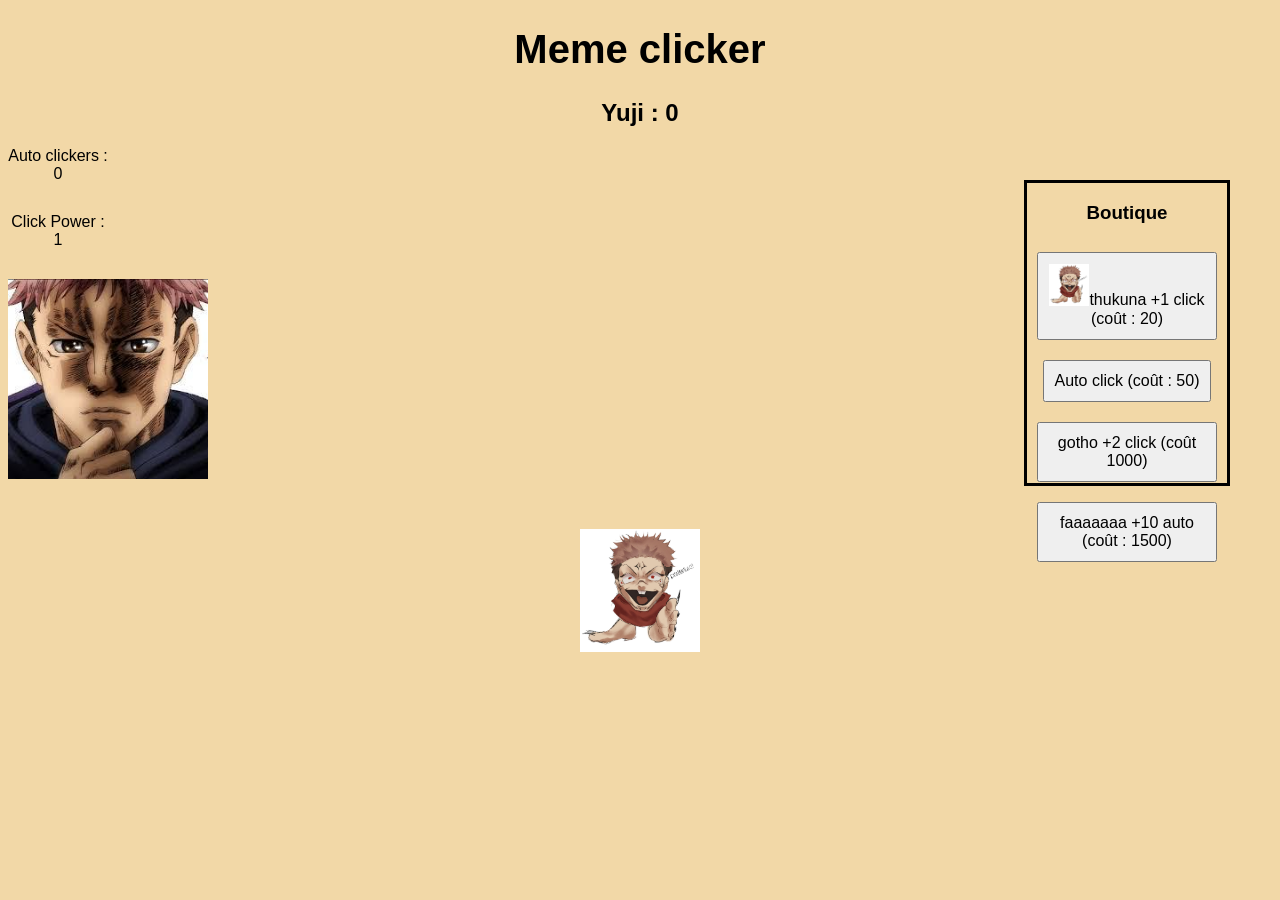
==== index.html @ 1a1a7f04 "Add files via upload" ====
<!DOCTYPE html>
<html>
<head>
<meta charset="UTF-8">
<title>Meme Clicker</title>
<link rel="stylesheet" href="style.css">

</head>
<body>

<h1>Meme clicker</h1>

<h2>Yuji : <span id="score">0</span></h2>
<p>Auto clickers : <span id="autoCount">0</span></p> <p>Click Power : <span id="powerCount">0</span></p>

<div id="cookie">
    <div class="box">
        <img id="falling" src = "yuthi.jpg" width="200px">
    </div>
</div>

<div id="cookieZone">
    <img id="cookieImg" src="thujunaa.jpeg" width="10">
</div>


<div class="shop">

<h3>Boutique</h3>

<button onclick="upgradeClick()">
<img src = "thujunaa.jpeg" width="40px">thukuna +1 click (coût : 20)
</button>

<button onclick="buyAuto()">
Auto click (coût : 50)
</button>
<button onclick="upgradeClick2()">
    gotho +2 click (coût 1000)

</button>

<button id="faaaaaaa" onclick="buyAuto2()">
faaaaaaa +10 auto (coût : 1500)
</button>
<audio id="clickSound" src="faaaa.mp3"></audio>

</div>
<script src="content.js"></script>
</body>
</html>
---- style.css ----
body{
    text-align:center;
    font-family:Arial;
    background:#f2d8a7;
}
p{
    height: 50px;
    width: 100px;  
}

h1{
    font-size:40px;
}

#cookie{
    font-size:80px;
    cursor:pointer;
}

button{
    padding:10px 10px;
    font-size:16px;
    margin:10px;
}

.shop{
    margin-top:30px;
    border: solid;
    height: 300px;
    width: 200px;
    position: absolute;
    right: 50px;
    top: 150px;
}

.box{
    height: 200px;
    width: 200px;
    background: #1c1f2b;
    position: relative;
}
.card::after, .card::before{
  content: '';
  position: absolute;
  height: 100%;
  width: 100%;
  background-image: conic-gradient(from var(--angle), #ff4545, #00ff99, #006aff, #ff0095, #ff4545);
  top: 50%;
  left: 50%;
  translate: -50% -50%;
  z-index: -1;
  padding: 3px;
  animation: 3s spin linear infinite;
}
.card::before{
  filter: blur(1.5rem);
  opacity: 0.5;
}
@keyframes spin{
  from{
    --angle: 0deg;
  }
  to{
    --angle: 360deg;
  }
}

#cookieZone{
    text-align:center;
    margin-top:40px;
}

#cookieZone img{
    width:120px;
    margin:10px;
}

.fallingCookie{
    position: absolute;
    width: 40px;
    animation: fall 2s linear forwards;
}

@keyframes fall{
    from{
        transform: translateY(-50px);
        opacity:1;
    }

    to{
        transform: translateY(600px);
        opacity:0;
    }
}
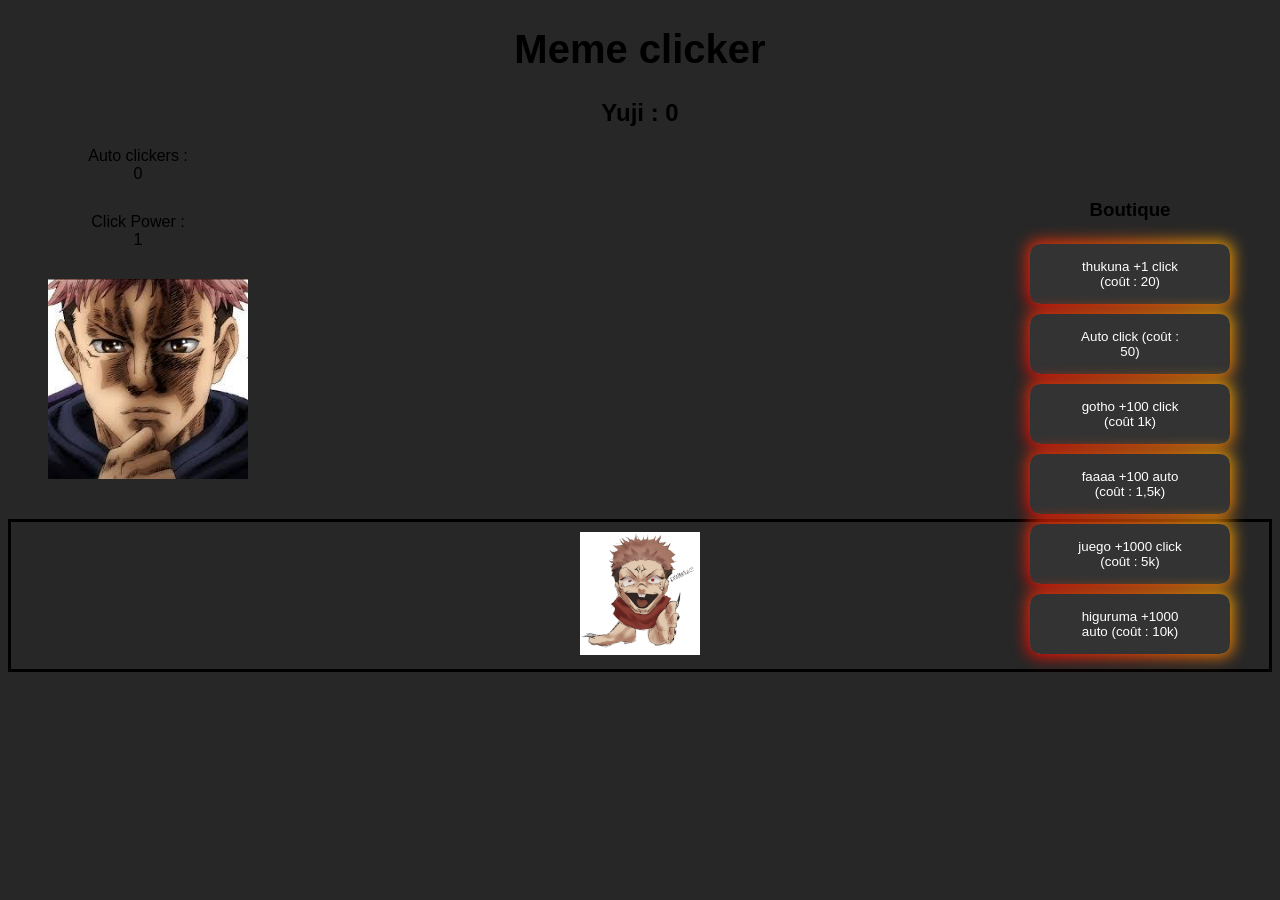
==== commit c6f84713: "Add files via upload" ====
--- a/index.html
+++ b/index.html
@@ -28,22 +28,37 @@
 
 <h3>Boutique</h3>
 
-<button onclick="upgradeClick()">
-<img src = "thujunaa.jpeg" width="40px">thukuna +1 click (coût : 20)
+<button class="btnauto" onclick="upgradeClick()">
+thukuna +1 click (coût : 20)
 </button>
 
-<button onclick="buyAuto()">
-Auto click (coût : 50)
+<button class="btnauto" onclick="buyAuto()">
+
+    Auto click (coût : 50)
+
 </button>
-<button onclick="upgradeClick2()">
-    gotho +2 click (coût 1000)
+<button class="btnauto" onclick="upgradeClick2()">
+    
+    gotho +100 click (coût 1k)
 
 </button>
 
-<button id="faaaaaaa" onclick="buyAuto2()">
-faaaaaaa +10 auto (coût : 1500)
+<button class="btnauto" id="faaaaaaa" onclick="buyAuto2()">
+
+    faaaa +100 auto (coût : 1,5k)
+
 </button>
 <audio id="clickSound" src="faaaa.mp3"></audio>
+<button class="btnauto" id="juego" onclick="upgradeClick3()">
+
+    juego +1000 click (coût : 5k)
+
+</button>
+<button class="btnauto" id="higuruma" onclick="buyAuto3()">
+
+    higuruma +1000 auto (coût : 10k)
+
+</button>
 
 </div>
 <script src="content.js"></script>
--- a/style.css
+++ b/style.css
@@ -1,11 +1,12 @@
 body{
     text-align:center;
     font-family:Arial;
-    background:#f2d8a7;
+    background:#272727;
 }
 p{
     height: 50px;
-    width: 100px;  
+    width: 100px; 
+    margin-left: 80px;
 }
 
 h1{
@@ -15,17 +16,77 @@
 #cookie{
     font-size:80px;
     cursor:pointer;
+    width: 10px;
+    margin-left: 40px;
+}
+#cookie:hover{
+    transform: scale(1.02);
+}
+#cookie:active{
+    transform: scale(1.04);
+}
+.btnauto{
+    padding: 15px 40px;
+    border: none;
+    outline: none;
+    color: #FFF;
+    cursor: pointer;
+    position: relative;
+    z-index: 0;
+    border-radius: 12px;
+    margin-top: 5px;
+    margin-bottom: 5px;
+}
+.btnauto::after{
+    content: "";
+    z-index: -1;
+    position: absolute;
+    width: 100%;
+    height: 100%;
+    background-color: #333;
+    left: 0;
+    top: 0;
+    border-radius: 10px;
+
+}
+.btnauto::before{
+    content: "";
+    background: linear-gradient(
+        45deg,
+        #FF0000,#FF7300,#FFFB00,#48FF00,#00FFD5,#002BFF,#FF00C8,#FF0000
+    );
+    position: absolute;
+    top: -2px;
+    left: -2px;
+    background-size: 600%;
+    z-index: -1;
+    width: calc(100% + 4px);
+    height: calc(100% + 4px);
+    filter: blur(8px);
+    animation: glowing 20s linear infinite;
+    transition: opacity .3s ease-in-out;
+    border-radius: 10px;
+    opacity: 1;
 }
 
-button{
-    padding:10px 10px;
-    font-size:16px;
-    margin:10px;
+@keyframes glowing{
+    0%{background-position: 0 0;} 
+    50%{background-position: 400% 0;}
+    100%{background-position: 0 0;} 
 }
-
+.btnauto:hover::before{
+    opacity: 1;
+    transform: scale(1.05);
+}
+.btnauto:active:after{
+    background: transparent;
+}
+.btnauto:active{
+    color: #000;
+    font-weight: bold;
+}
 .shop{
     margin-top:30px;
-    border: solid;
     height: 300px;
     width: 200px;
     position: absolute;
@@ -39,7 +100,7 @@
     background: #1c1f2b;
     position: relative;
 }
-.card::after, .card::before{
+.box::after, .box::before{
   content: '';
   position: absolute;
   height: 100%;
@@ -52,7 +113,7 @@
   padding: 3px;
   animation: 3s spin linear infinite;
 }
-.card::before{
+.box::before{
   filter: blur(1.5rem);
   opacity: 0.5;
 }
@@ -68,6 +129,8 @@
 #cookieZone{
     text-align:center;
     margin-top:40px;
+    border: solid #000;
+    
 }
 
 #cookieZone img{
@@ -77,18 +140,18 @@
 
 .fallingCookie{
     position: absolute;
-    width: 40px;
+    width: 60px;
     animation: fall 2s linear forwards;
 }
 
 @keyframes fall{
     from{
-        transform: translateY(-50px);
+        transform: translateY(-500px);
         opacity:1;
     }
 
     to{
-        transform: translateY(600px);
+        transform: translateY(400px);
         opacity:0;
     }
 }
